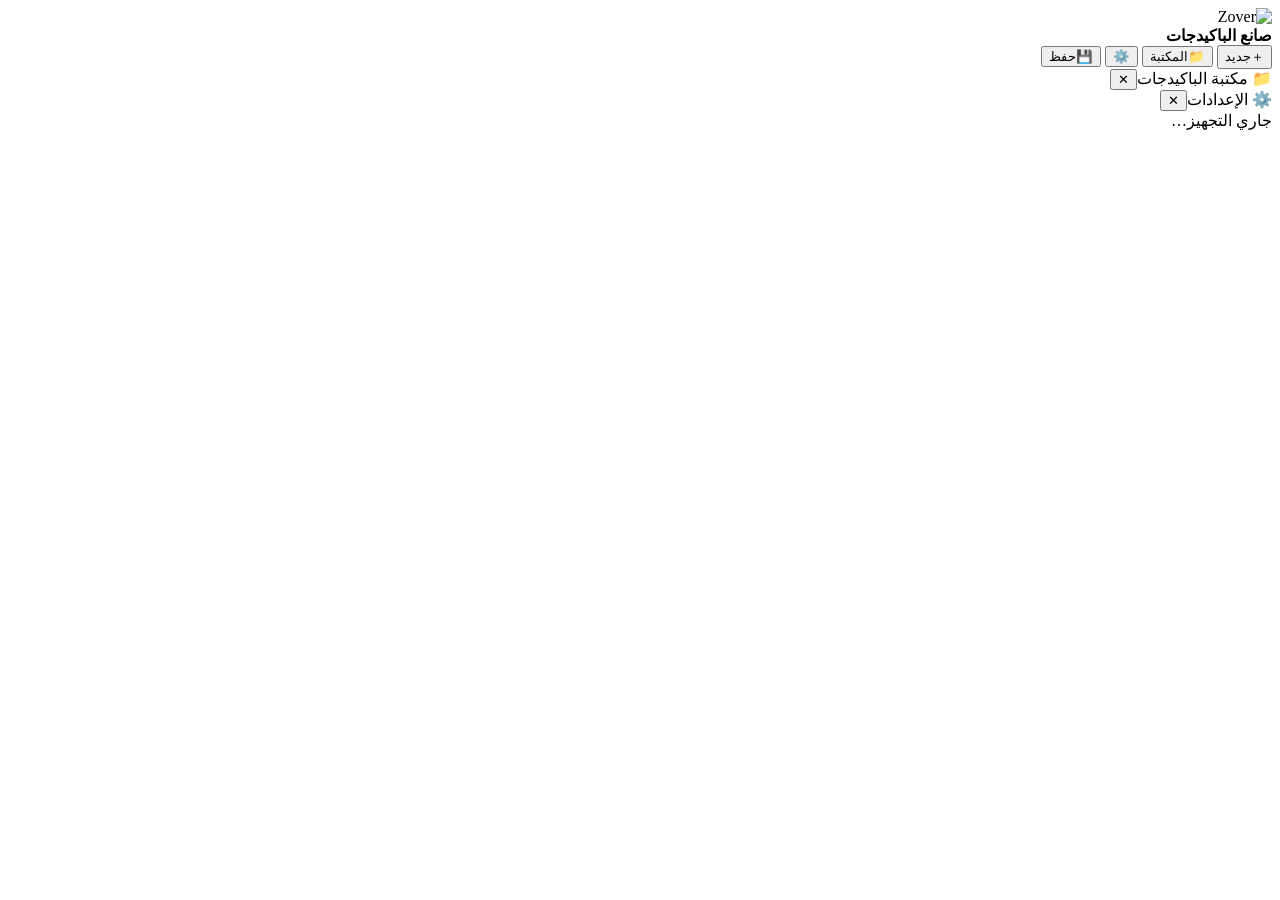
==== source/src/shell.html @ a739c5b2 "Zover Package Builder v1 – offline PWA - 40 destination templates with bilingual itineraries - Fligh" ====
<!DOCTYPE html>
<html lang="ar" dir="rtl">
<head>
<meta charset="utf-8">
<meta name="viewport" content="width=device-width,initial-scale=1,viewport-fit=cover">
<meta name="theme-color" content="#4B2D8E">
<meta name="mobile-web-app-capable" content="yes">
<meta name="apple-mobile-web-app-capable" content="yes">
<meta name="apple-mobile-web-app-title" content="Zover Packages">
<title>زوفر | صانع الباكيدجات – Zover Package Builder</title>
<link rel="manifest" href="manifest.webmanifest">
<link rel="icon" href="/*ICON*/">
<link rel="apple-touch-icon" href="/*ICON*/">
<style>/*FONTS*/</style>
<style>/*APPCSS*/</style>
<style>/*DOCCSS*/</style>
</head>
<body>
<header class="hd"><div class="hin">
 <div class="lg"><img id="hLogo" alt="Zover"></div>
 <div class="tt"><b id="hTitle">صانع الباكيدجات</b><small id="hSub"></small></div>
 <div class="acts">
  <button class="ib" data-a="newp" title="باكيدج جديد">＋<span class="lb">جديد</span></button>
  <button class="ib" data-a="lib" title="المكتبة">📁<span class="lb">المكتبة</span></button>
  <button class="ib" data-a="set" title="الإعدادات">⚙️</button>
  <button class="ib sv" data-a="save" title="حفظ">💾<span class="lb">حفظ</span></button>
 </div></div><div class="rb"></div>
 <nav class="tabs" id="tabs"></nav>
</header>
<main id="main"></main>
<div class="mdl" id="mLib"><div class="box"><div class="mh"><span class="x">📁 مكتبة الباكيدجات</span><button class="btn xs gh" data-a="close">✕</button></div><div class="mb" id="libBody"></div></div></div>
<div class="mdl" id="mSet"><div class="box"><div class="mh"><span class="x">⚙️ الإعدادات</span><button class="btn xs gh" data-a="close">✕</button></div><div class="mb" id="setBody"></div></div></div>
<div id="toast"></div>
<div class="busy" id="busy"><div class="spin"></div><div id="busyMsg">جاري التجهيز…</div></div>
<div id="printRoot"></div>
<script>/*LIBS*/</script>
<script>
const IMG={logo:"/*LOGO*/",dove:"/*DOVE*/"};
/*DATA*/
/*APPJS*/
/*OUTJS*/
document.getElementById('hLogo').src=IMG.logo;
boot();
</script>
</body>
</html>
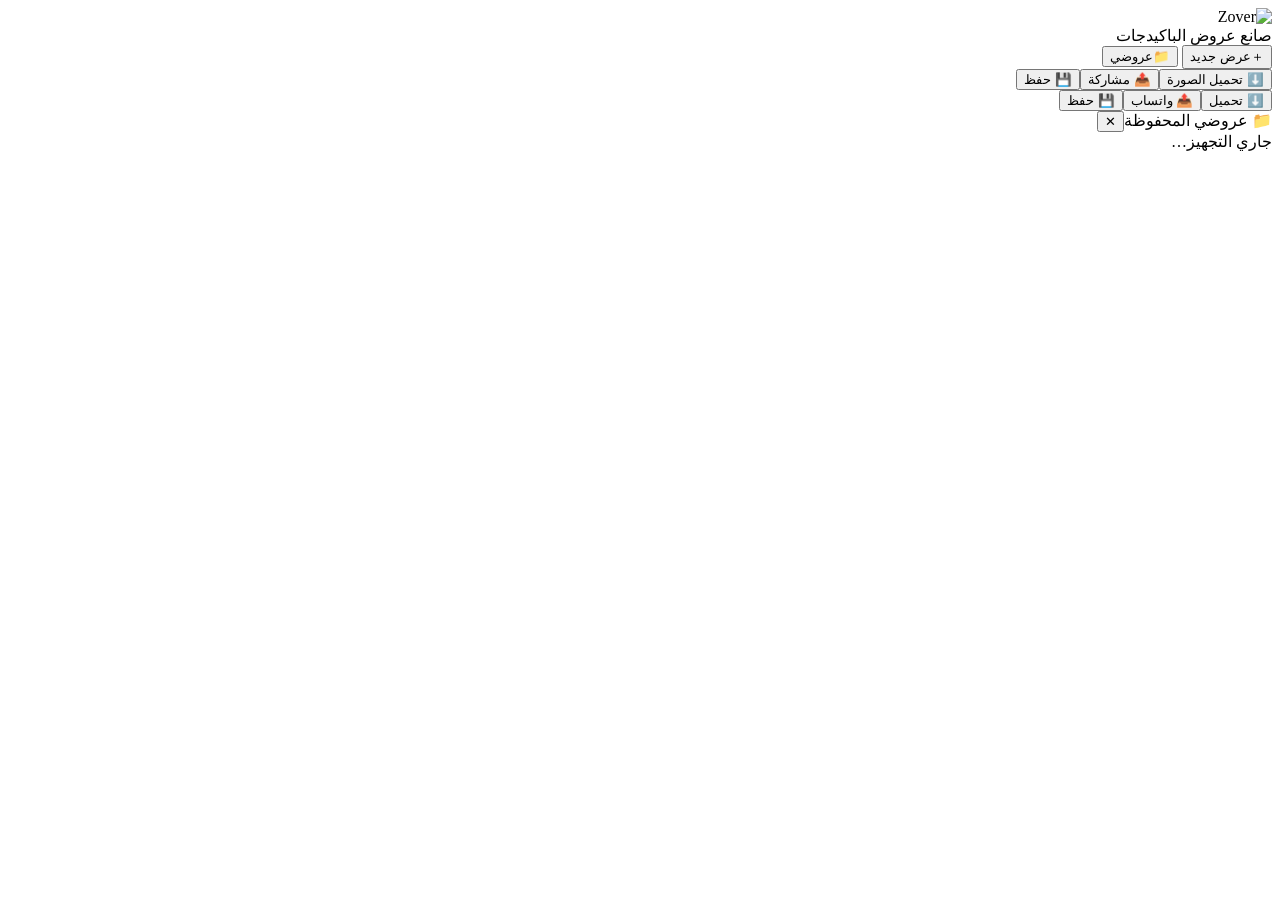
==== commit 04a77a7e: "v2: simple one-image package offer maker Replaces the multi-step package builder with a single-scree" ====
--- a/source/src/shell.html
+++ b/source/src/shell.html
@@ -6,40 +6,35 @@
 <meta name="theme-color" content="#4B2D8E">
 <meta name="mobile-web-app-capable" content="yes">
 <meta name="apple-mobile-web-app-capable" content="yes">
-<meta name="apple-mobile-web-app-title" content="Zover Packages">
-<title>زوفر | صانع الباكيدجات – Zover Package Builder</title>
+<meta name="apple-mobile-web-app-title" content="Zover عروض">
+<title>زوفر | صانع عروض الباكيدجات</title>
 <link rel="manifest" href="manifest.webmanifest">
-<link rel="icon" href="/*ICON*/">
-<link rel="apple-touch-icon" href="/*ICON*/">
+<link rel="icon" href="/*ICON*/"><link rel="apple-touch-icon" href="/*ICON*/">
 <style>/*FONTS*/</style>
-<style>/*APPCSS*/</style>
-<style>/*DOCCSS*/</style>
+<style>/*UICSS*/</style>
+<style>/*PCSS*/</style>
 </head>
 <body>
 <header class="hd"><div class="hin">
  <div class="lg"><img id="hLogo" alt="Zover"></div>
- <div class="tt"><b id="hTitle">صانع الباكيدجات</b><small id="hSub"></small></div>
- <div class="acts">
-  <button class="ib" data-a="newp" title="باكيدج جديد">＋<span class="lb">جديد</span></button>
-  <button class="ib" data-a="lib" title="المكتبة">📁<span class="lb">المكتبة</span></button>
-  <button class="ib" data-a="set" title="الإعدادات">⚙️</button>
-  <button class="ib sv" data-a="save" title="حفظ">💾<span class="lb">حفظ</span></button>
- </div></div><div class="rb"></div>
- <nav class="tabs" id="tabs"></nav>
-</header>
-<main id="main"></main>
-<div class="mdl" id="mLib"><div class="box"><div class="mh"><span class="x">📁 مكتبة الباكيدجات</span><button class="btn xs gh" data-a="close">✕</button></div><div class="mb" id="libBody"></div></div></div>
-<div class="mdl" id="mSet"><div class="box"><div class="mh"><span class="x">⚙️ الإعدادات</span><button class="btn xs gh" data-a="close">✕</button></div><div class="mb" id="setBody"></div></div></div>
+ <div class="tt">صانع عروض الباكيدجات</div>
+ <button class="ib" data-a="newo">＋<span class="lb">عرض جديد</span></button>
+ <button class="ib" data-a="lib">📁<span class="lb">عروضي</span></button>
+</div><div class="rbw"></div></header>
+<div class="lay">
+ <div class="pvcol"><div class="pvbox" id="pvbox"><div class="pvw" id="pvw"><div id="poster" class="pst"></div></div></div>
+  <div class="acts"><button class="btn o" data-a="dl">⬇️ تحميل الصورة</button><button class="btn wa" data-a="share">📤 مشاركة</button><button class="btn gh" data-a="save">💾 حفظ</button></div></div>
+ <div id="form"></div>
+</div>
+<div class="mbar"><button class="btn o" data-a="dl">⬇️ تحميل</button><button class="btn wa" data-a="share">📤 واتساب</button><button class="btn gh" data-a="save">💾 حفظ</button></div>
+<div class="mdl" id="mLib"><div class="box"><div class="mh"><span>📁 عروضي المحفوظة</span><button class="btn gh sm" data-a="close">✕</button></div><div class="mb" id="libBody"></div></div></div>
 <div id="toast"></div>
 <div class="busy" id="busy"><div class="spin"></div><div id="busyMsg">جاري التجهيز…</div></div>
-<div id="printRoot"></div>
 <script>/*LIBS*/</script>
 <script>
 const IMG={logo:"/*LOGO*/",dove:"/*DOVE*/"};
 /*DATA*/
 /*APPJS*/
-/*OUTJS*/
-document.getElementById('hLogo').src=IMG.logo;
 boot();
 </script>
 </body>
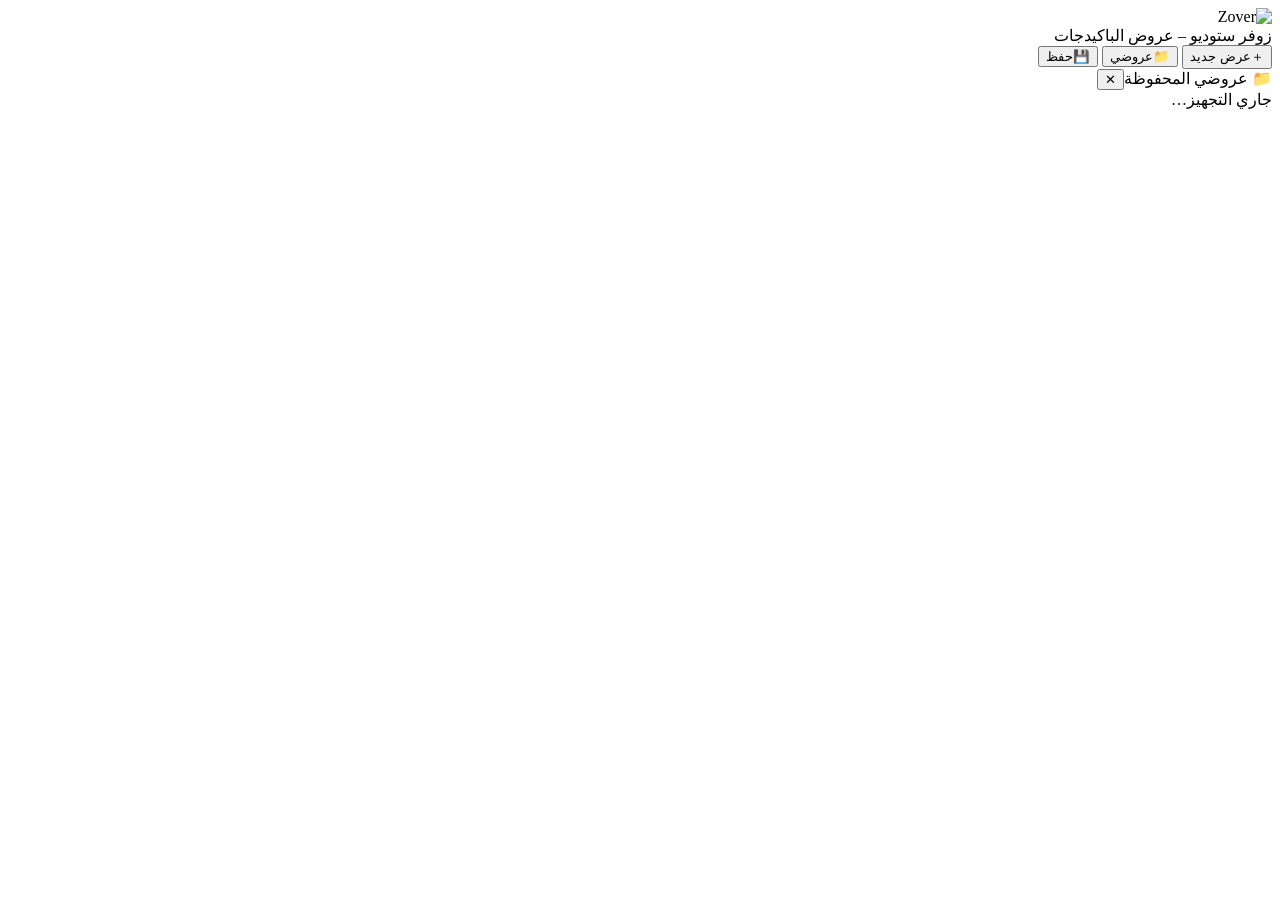
==== commit a4e9f76d: "v3: Zover Studio – multi-city package poster, carousel and PDF brochure - City-based photo library (" ====
--- a/source/src/shell.html
+++ b/source/src/shell.html
@@ -4,36 +4,38 @@
 <meta charset="utf-8">
 <meta name="viewport" content="width=device-width,initial-scale=1,viewport-fit=cover">
 <meta name="theme-color" content="#4B2D8E">
-<meta name="mobile-web-app-capable" content="yes">
-<meta name="apple-mobile-web-app-capable" content="yes">
-<meta name="apple-mobile-web-app-title" content="Zover عروض">
-<title>زوفر | صانع عروض الباكيدجات</title>
+<meta name="mobile-web-app-capable" content="yes"><meta name="apple-mobile-web-app-capable" content="yes">
+<meta name="apple-mobile-web-app-title" content="Zover Studio">
+<title>زوفر ستوديو | عروض الباكيدجات</title>
 <link rel="manifest" href="manifest.webmanifest">
 <link rel="icon" href="/*ICON*/"><link rel="apple-touch-icon" href="/*ICON*/">
 <style>/*FONTS*/</style>
 <style>/*UICSS*/</style>
-<style>/*PCSS*/</style>
+<style>/*THEMECSS*/</style>
 </head>
 <body>
 <header class="hd"><div class="hin">
  <div class="lg"><img id="hLogo" alt="Zover"></div>
- <div class="tt">صانع عروض الباكيدجات</div>
+ <div class="tt">زوفر ستوديو – عروض الباكيدجات</div>
  <button class="ib" data-a="newo">＋<span class="lb">عرض جديد</span></button>
  <button class="ib" data-a="lib">📁<span class="lb">عروضي</span></button>
+ <button class="ib" data-a="save">💾<span class="lb">حفظ</span></button>
 </div><div class="rbw"></div></header>
 <div class="lay">
- <div class="pvcol"><div class="pvbox" id="pvbox"><div class="pvw" id="pvw"><div id="poster" class="pst"></div></div></div>
-  <div class="acts"><button class="btn o" data-a="dl">⬇️ تحميل الصورة</button><button class="btn wa" data-a="share">📤 مشاركة</button><button class="btn gh" data-a="save">💾 حفظ</button></div></div>
+ <div class="pvcol"><div class="outs" id="outs"></div><div id="pv"></div><div class="acts" id="acts"></div></div>
  <div id="form"></div>
 </div>
-<div class="mbar"><button class="btn o" data-a="dl">⬇️ تحميل</button><button class="btn wa" data-a="share">📤 واتساب</button><button class="btn gh" data-a="save">💾 حفظ</button></div>
+<div class="mbar" id="mbar"></div>
 <div class="mdl" id="mLib"><div class="box"><div class="mh"><span>📁 عروضي المحفوظة</span><button class="btn gh sm" data-a="close">✕</button></div><div class="mb" id="libBody"></div></div></div>
 <div id="toast"></div>
 <div class="busy" id="busy"><div class="spin"></div><div id="busyMsg">جاري التجهيز…</div></div>
 <script>/*LIBS*/</script>
 <script>
 const IMG={logo:"/*LOGO*/",dove:"/*DOVE*/"};
+const LIB=/*LIBMAP*/;
 /*DATA*/
+/*SPOTS*/
+/*THEMES*/
 /*APPJS*/
 boot();
 </script>
